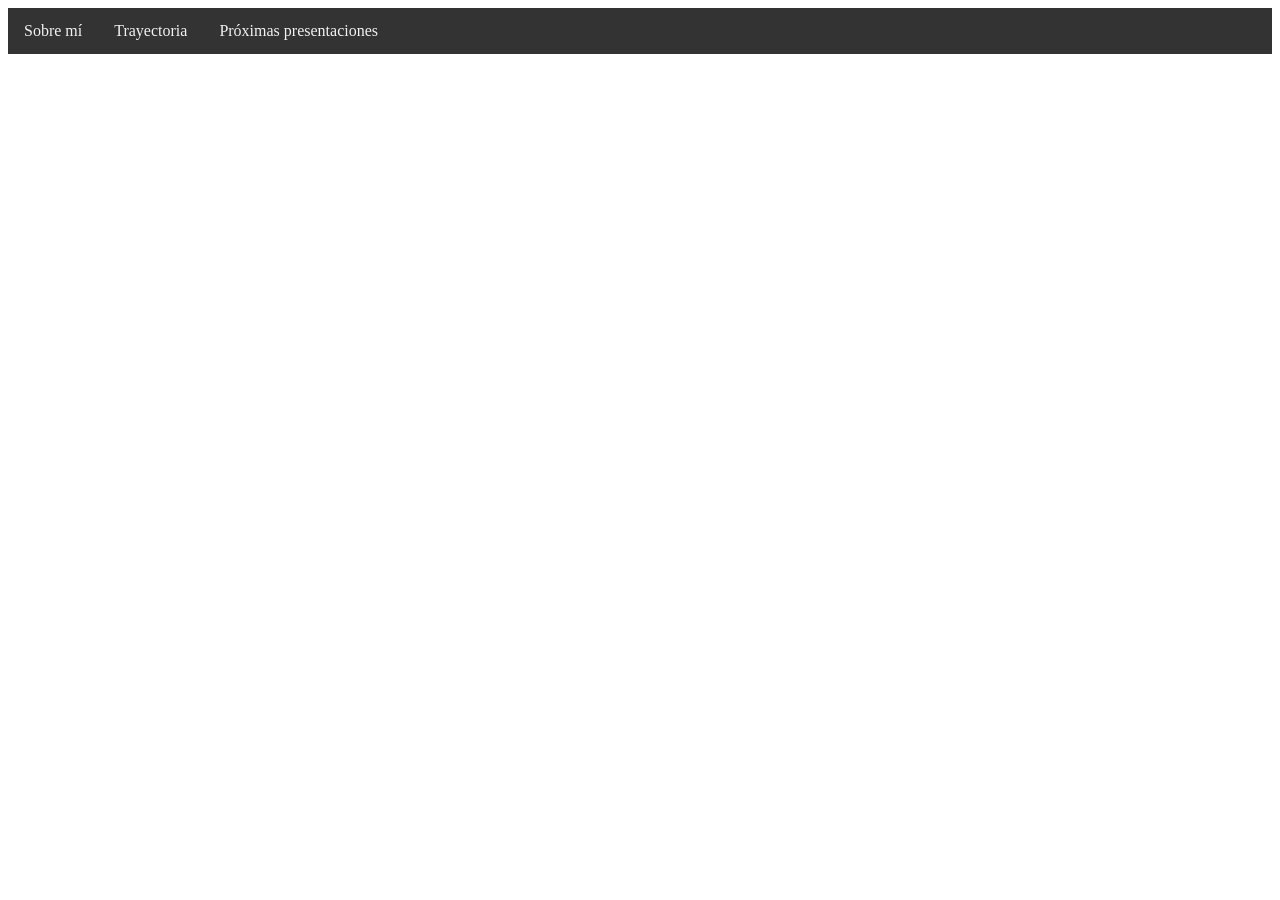
==== index.html @ 60f2e284 "created initial page and navbar" ====
<!DOCTYPE html>
<html lang="es">
<head>
    <meta charset="UTF-8">
    <meta name="viewport" content="width=device-width, initial-scale=1.0">
    <title>Landing Page</title>
    <link rel="stylesheet" href="style.css">
</head>
<body>
    <nav class="navbar">
        <a href="#sobre-mi">Sobre mí</a>
        <a href="#trayectoria">Trayectoria</a>
        <a href="#proximas-presentaciones">Próximas presentaciones</a>
    </nav>
</body>
</html>
---- style.css ----
/* Estilos para la barra de navegación */
.navbar {
    background-color: #333;
    overflow: hidden;
}

.navbar a {
    float: left;
    display: block;
    color: #f2f2f2;
    text-align: center;
    padding: 14px 16px;
    text-decoration: none;
}

.navbar a:hover {
    background-color: #ddd;
    color: black;
}
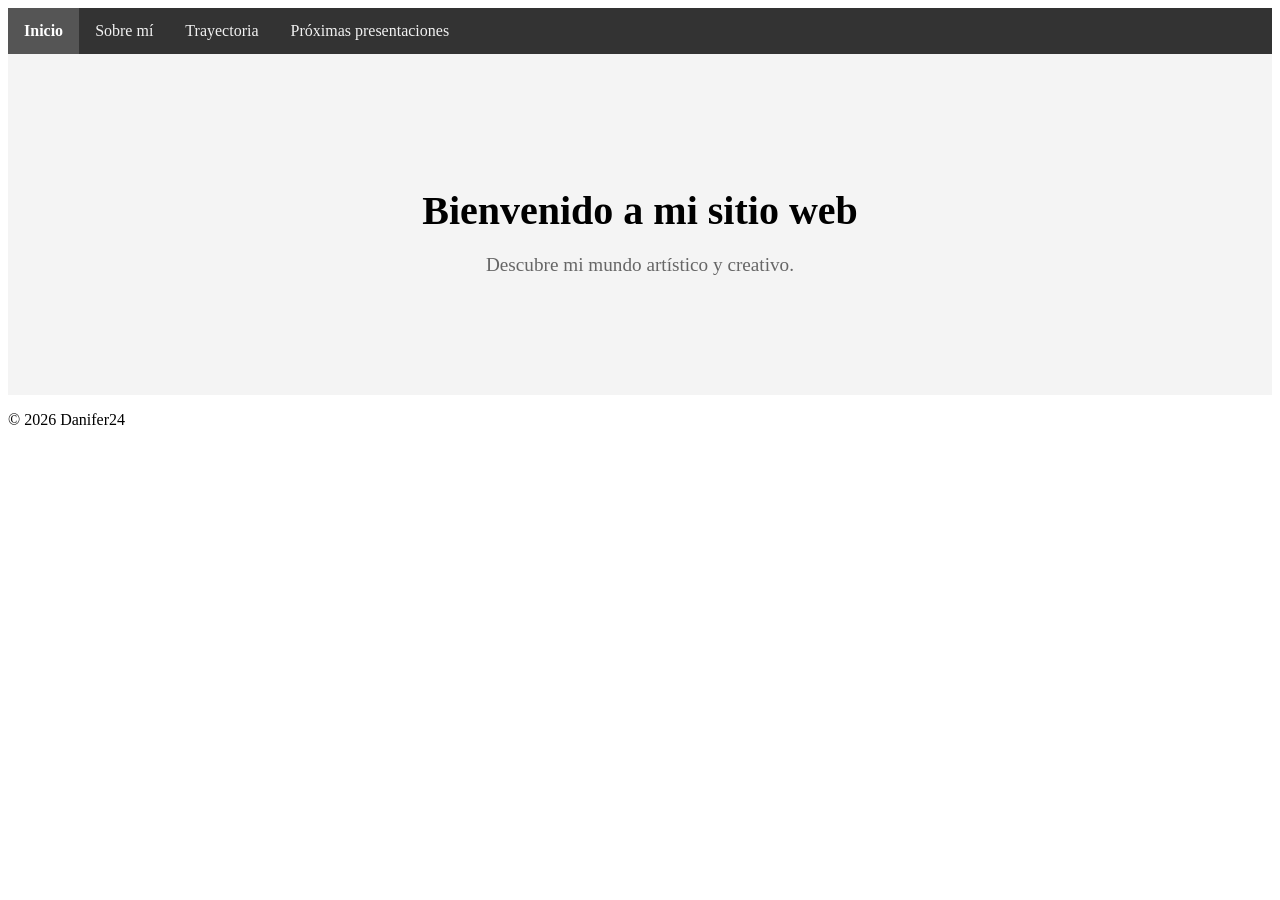
==== commit ddfaa12a: "Mejora accesibilidad y SEO semantico con Schema.org" ====
--- a/index.html
+++ b/index.html
@@ -3,14 +3,77 @@
 <head>
     <meta charset="UTF-8">
     <meta name="viewport" content="width=device-width, initial-scale=1.0">
-    <title>Landing Page</title>
+        <title>Danifer24 | Arte y proyecto creativo</title>
+        <meta name="description" content="Sitio oficial de Danifer24: arte, trayectoria y próximas presentaciones del proyecto creativo.">
+        <meta name="robots" content="index, follow">
+        <meta name="author" content="Danifer24">
+        <link rel="canonical" href="index.html">
+
+        <meta property="og:type" content="website">
+        <meta property="og:locale" content="es_ES">
+        <meta property="og:title" content="Danifer24 | Arte y proyecto creativo">
+        <meta property="og:description" content="Descubre el universo artístico de Danifer24: sobre mí, trayectoria y presentaciones.">
+        <meta property="og:url" content="index.html">
+        <meta property="og:site_name" content="Danifer24">
+
+        <meta name="twitter:card" content="summary">
+        <meta name="twitter:title" content="Danifer24 | Arte y proyecto creativo">
+        <meta name="twitter:description" content="Descubre el universo artístico de Danifer24: sobre mí, trayectoria y presentaciones.">
+
     <link rel="stylesheet" href="style.css">
+        <script type="application/ld+json">
+        {
+            "@context": "https://schema.org",
+            "@graph": [
+                {
+                    "@type": "WebSite",
+                    "name": "Danifer24",
+                    "url": "index.html",
+                    "inLanguage": "es"
+                },
+                {
+                    "@type": "Person",
+                    "name": "Danifer24",
+                    "jobTitle": "Artista",
+                    "url": "sobre-mi.html"
+                },
+                {
+                    "@type": "WebPage",
+                    "name": "Inicio",
+                    "url": "index.html",
+                    "isPartOf": {
+                        "@type": "WebSite",
+                        "name": "Danifer24",
+                        "url": "index.html"
+                    },
+                    "about": {
+                        "@type": "Person",
+                        "name": "Danifer24"
+                    },
+                    "inLanguage": "es"
+                }
+            ]
+        }
+        </script>
 </head>
 <body>
-    <nav class="navbar">
-        <a href="#sobre-mi">Sobre mí</a>
-        <a href="#trayectoria">Trayectoria</a>
-        <a href="#proximas-presentaciones">Próximas presentaciones</a>
-    </nav>
+    <a class="skip-link" href="#contenido-principal">Saltar al contenido principal</a>
+    <header>
+        <nav class="navbar" aria-label="Navegación principal">
+            <a href="index.html" aria-current="page">Inicio</a>
+            <a href="sobre-mi.html">Sobre mí</a>
+            <a href="trayectoria.html">Trayectoria</a>
+            <a href="proximas-presentaciones.html">Próximas presentaciones</a>
+        </nav>
+    </header>
+    <main id="contenido-principal" tabindex="-1">
+        <section id="bienvenida" aria-labelledby="titulo-bienvenida">
+            <h1 id="titulo-bienvenida">Bienvenido a mi sitio web</h1>
+            <p>Descubre mi mundo artístico y creativo.</p>
+        </section>
+    </main>
+    <footer>
+        <p>&copy; 2026 Danifer24</p>
+    </footer>
 </body>
 </html>
--- a/style.css
+++ b/style.css
@@ -2,6 +2,30 @@
 .navbar {
     background-color: #333;
     overflow: hidden;
+}
+
+/* Enlace para saltar la navegación y llegar al contenido principal */
+.skip-link {
+    position: absolute;
+    left: -9999px;
+    top: auto;
+    width: 1px;
+    height: 1px;
+    overflow: hidden;
+}
+
+.skip-link:focus,
+.skip-link:focus-visible {
+    left: 16px;
+    top: 16px;
+    width: auto;
+    height: auto;
+    padding: 10px 14px;
+    background-color: #ffffff;
+    color: #111111;
+    border: 2px solid #111111;
+    border-radius: 6px;
+    z-index: 1000;
 }
 
 .navbar a {
@@ -16,4 +40,51 @@
 .navbar a:hover {
     background-color: #ddd;
     color: black;
+}
+
+.navbar a:focus,
+.navbar a:focus-visible {
+    outline: 3px solid #ffd54f;
+    outline-offset: -3px;
+    background-color: #1f1f1f;
+    color: #ffffff;
+}
+
+.navbar a[aria-current="page"] {
+    background-color: #555;
+    color: #ffffff;
+    font-weight: 700;
+}
+
+/* Estilos para la sección de bienvenida */
+#bienvenida {
+    text-align: center;
+    padding: 100px 20px;
+    background-color: #f4f4f4;
+}
+
+#bienvenida h1 {
+    font-size: 2.5em;
+    margin-bottom: 20px;
+}
+
+#bienvenida p {
+    font-size: 1.2em;
+    color: #666;
+}
+
+/* Estilos para secciones generales */
+section {
+    padding: 50px 20px;
+    text-align: center;
+}
+
+section h1 {
+    font-size: 2em;
+    margin-bottom: 20px;
+}
+
+section p {
+    font-size: 1.1em;
+    color: #555;
 }
